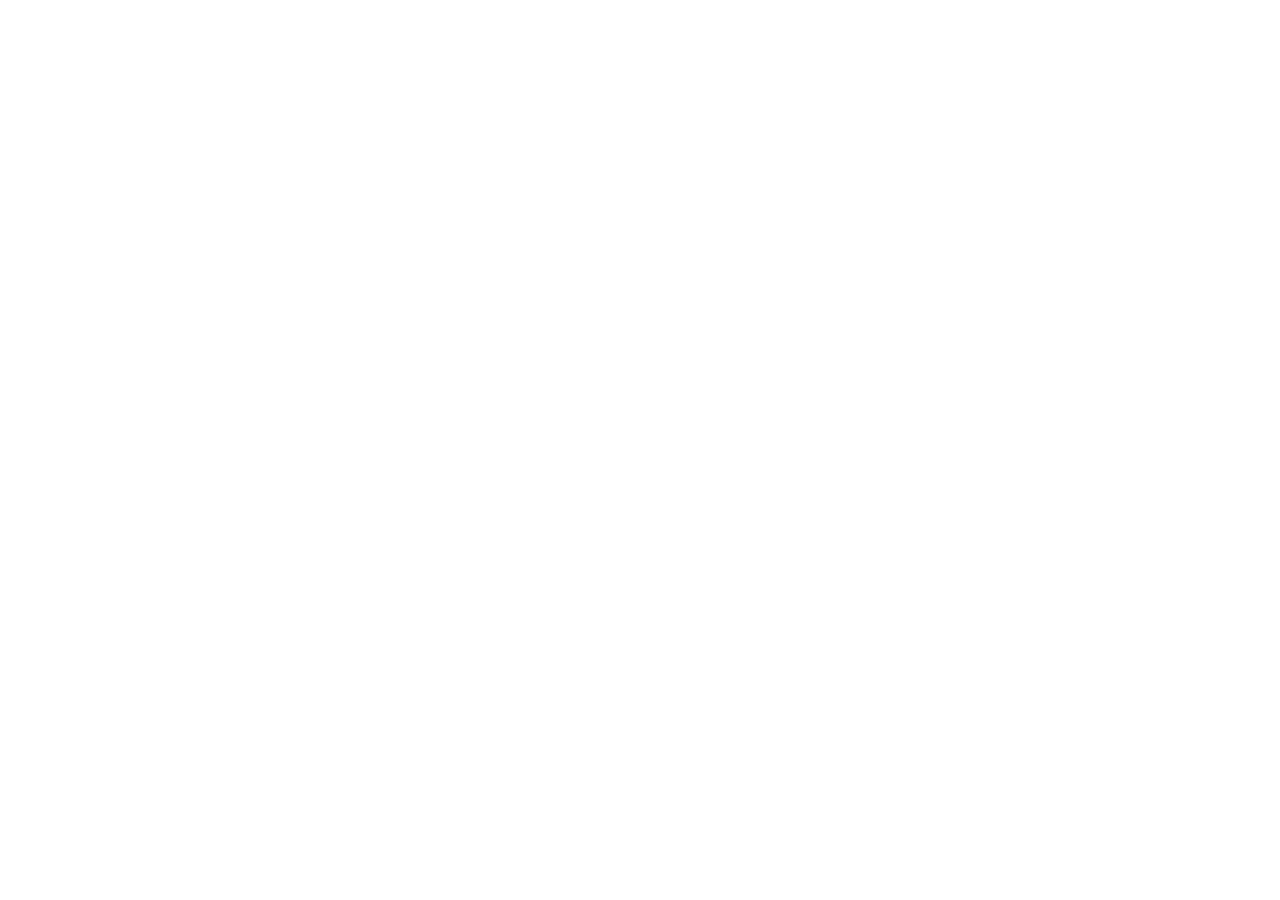
==== src/index.html @ 5af64503 "Last updates" ====
<!DOCTYPE html>
<html lang="en">
  <head>
    <meta charset="UTF-8" />
    <!-- Don't forget to delete this ↓-->
    <meta name="robots" content="noindex" />
      <!-- Don't forget to delete this ↑-->
    <meta name="viewport" content="width=device-width, initial-scale=1.0" />
    <meta http-equiv="X-UA-Compatible" content="ie=edge" />
    <title>Webpack All-Service</title>

    <!-- Don't forget to delete this style tag. -->
    <style>
      body {
        min-height: 100vh;
        margin: 0;
        display: flex;
        align-items: center;
        justify-content: center;
      }
    </style>
  </head>

  <body>
   <div class="weather-box"></div>
  </body>
</html>
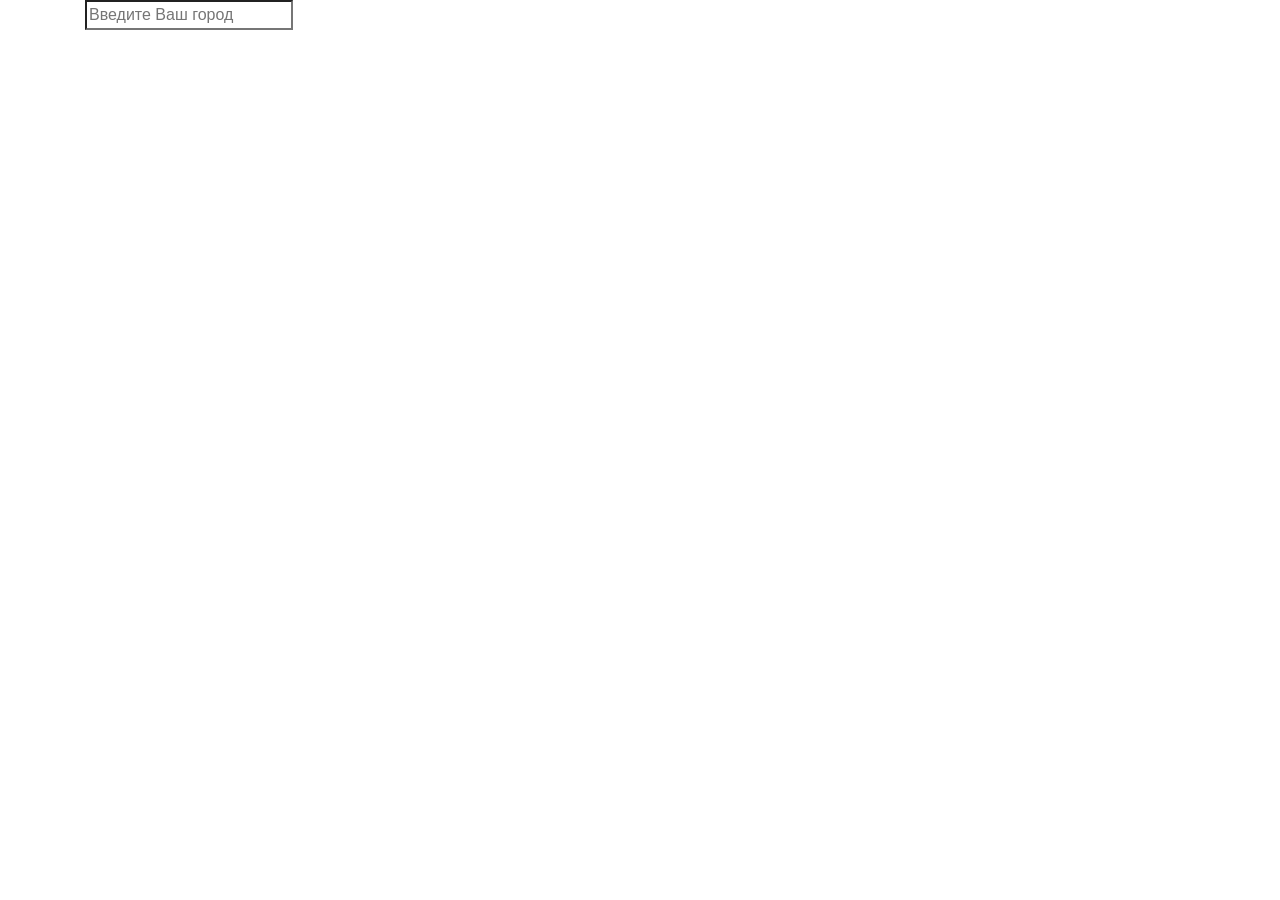
==== commit 1b7b064e: "Last updates" ====
--- a/src/index.html
+++ b/src/index.html
@@ -8,20 +8,17 @@
     <meta name="viewport" content="width=device-width, initial-scale=1.0" />
     <meta http-equiv="X-UA-Compatible" content="ie=edge" />
     <title>Webpack All-Service</title>
+    <link rel="stylesheet" href="https://cdn.jsdelivr.net/npm/bootstrap@4.5.3/dist/css/bootstrap.min.css" integrity="sha384-TX8t27EcRE3e/ihU7zmQxVncDAy5uIKz4rEkgIXeMed4M0jlfIDPvg6uqKI2xXr2" crossorigin="anonymous">
 
-    <!-- Don't forget to delete this style tag. -->
-    <style>
-      body {
-        min-height: 100vh;
-        margin: 0;
-        display: flex;
-        align-items: center;
-        justify-content: center;
-      }
-    </style>
   </head>
 
   <body>
-   <div class="weather-box"></div>
+    <div class="container">
+      <div class="search">
+       <input type="search" name="searchCity" id="searchCity" placeholder="Введите Ваш город">
+      </div>
+
+    <div class="weather-box"></div>
+  </div>
   </body>
 </html>
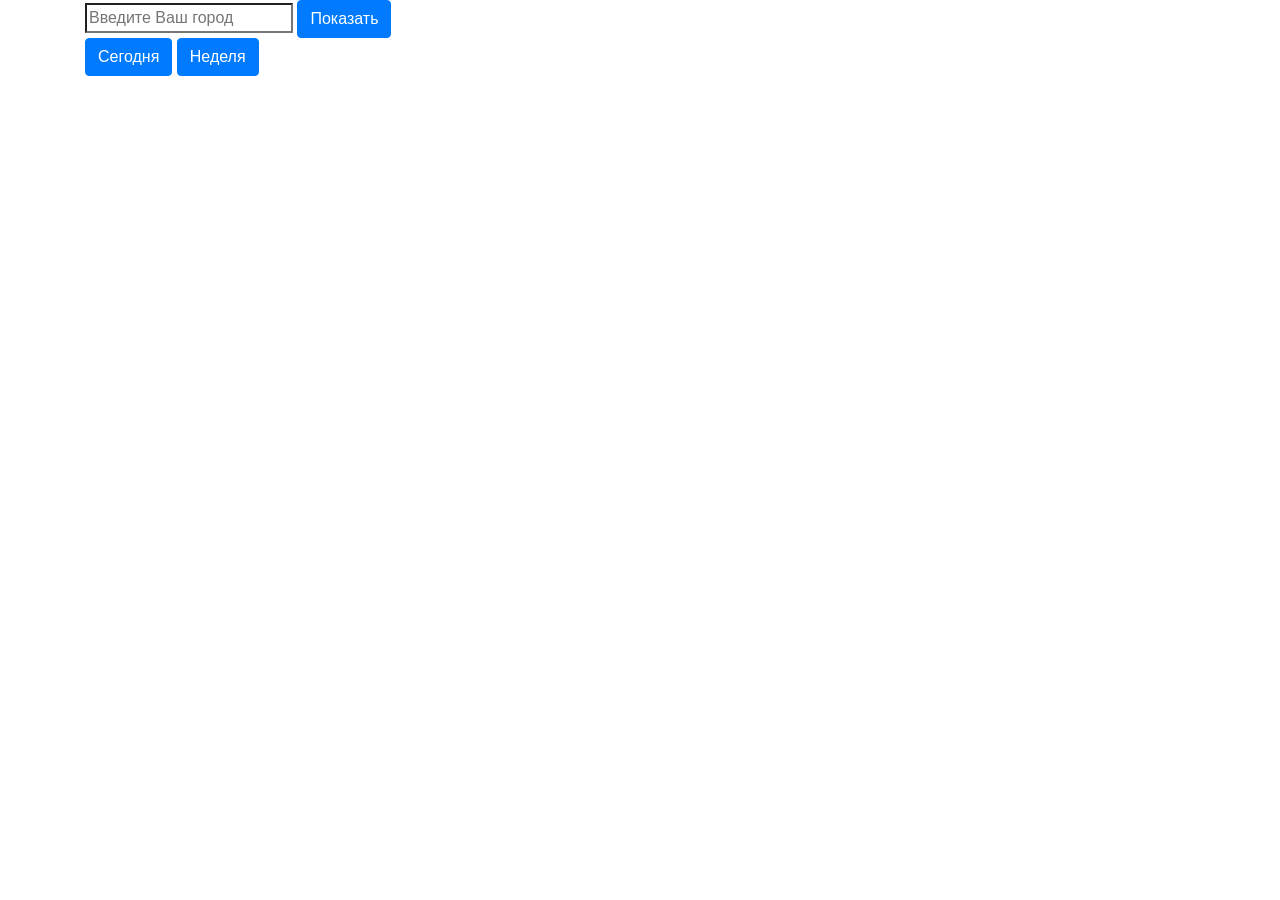
==== commit 195a4bcc: "Last updates" ====
--- a/src/index.html
+++ b/src/index.html
@@ -7,18 +7,25 @@
       <!-- Don't forget to delete this ↑-->
     <meta name="viewport" content="width=device-width, initial-scale=1.0" />
     <meta http-equiv="X-UA-Compatible" content="ie=edge" />
-    <title>Webpack All-Service</title>
+    <title>Прогноз погоды</title>
     <link rel="stylesheet" href="https://cdn.jsdelivr.net/npm/bootstrap@4.5.3/dist/css/bootstrap.min.css" integrity="sha384-TX8t27EcRE3e/ihU7zmQxVncDAy5uIKz4rEkgIXeMed4M0jlfIDPvg6uqKI2xXr2" crossorigin="anonymous">
 
   </head>
 
   <body>
     <div class="container">
-      <div class="search">
-       <input type="search" name="searchCity" id="searchCity" placeholder="Введите Ваш город">
+      <section class="search-section">
+        <div class="search">
+        <input type="search" name="searchCity" id="searchCity" placeholder="Введите Ваш город">
+        <button class="btn btn-primary searchBtn" type="submit">Показать</button>
+        </div>
+
+      <div class="weather-box"></div>
+      <div class="btn-box">
+        <button class="btn btn-primary">Сегодня</button>
+        <button class="btn btn-primary">Неделя</button>
       </div>
-
-    <div class="weather-box"></div>
+  </section>
   </div>
   </body>
 </html>
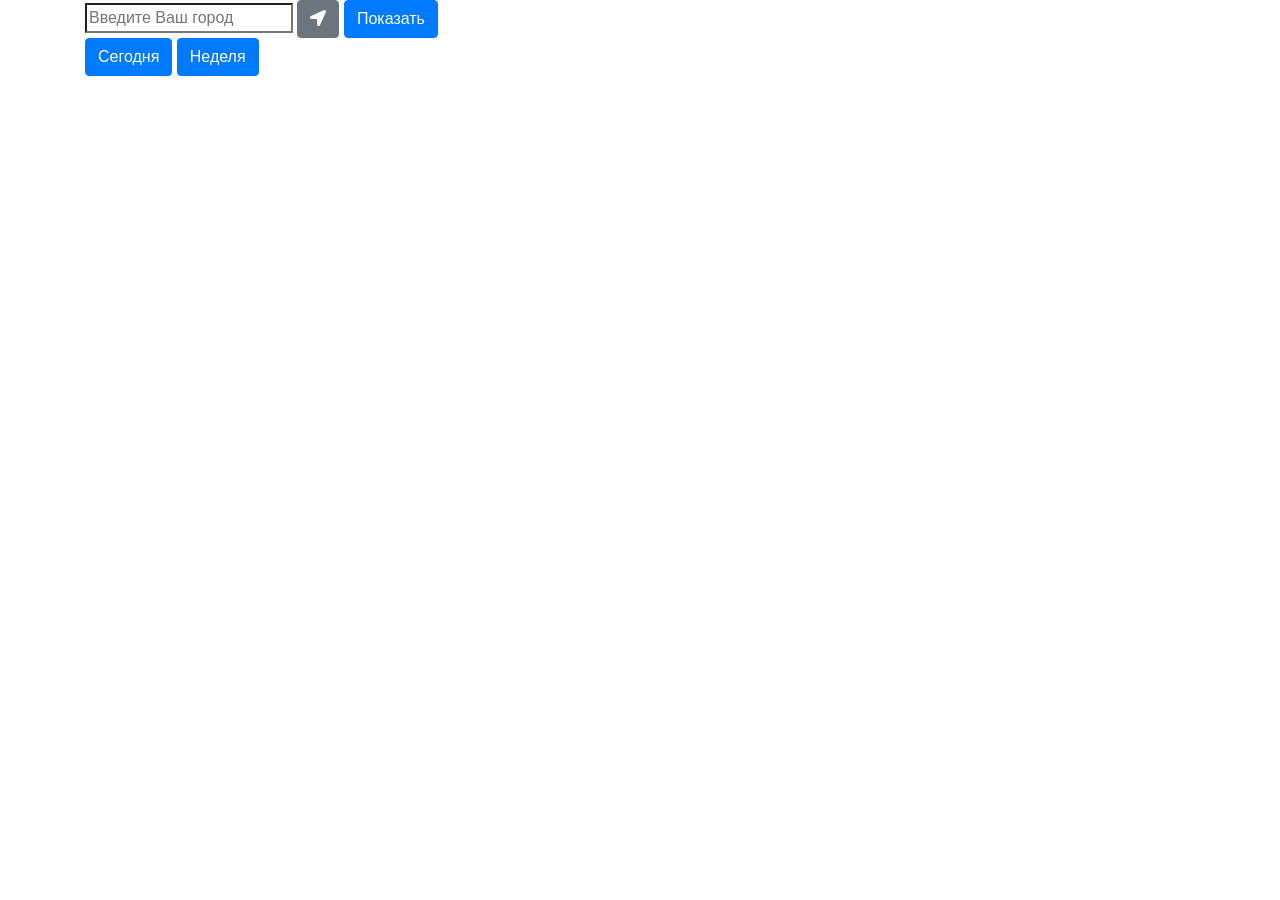
==== commit 11dd85f3: "Last updates" ====
--- a/src/index.html
+++ b/src/index.html
@@ -9,7 +9,9 @@
     <meta http-equiv="X-UA-Compatible" content="ie=edge" />
     <title>Прогноз погоды</title>
     <link rel="stylesheet" href="https://cdn.jsdelivr.net/npm/bootstrap@4.5.3/dist/css/bootstrap.min.css" integrity="sha384-TX8t27EcRE3e/ihU7zmQxVncDAy5uIKz4rEkgIXeMed4M0jlfIDPvg6uqKI2xXr2" crossorigin="anonymous">
+    <link href="https://use.fontawesome.com/releases/v5.0.13/css/all.css" rel="stylesheet">
 
+    
   </head>
 
   <body>
@@ -17,6 +19,7 @@
       <section class="search-section">
         <div class="search">
         <input type="search" name="searchCity" id="searchCity" placeholder="Введите Ваш город">
+        <button type="button" class="location btn btn-secondary" data-toggle="tooltip" data-placement="top" title="Определить Ваше положение"><i class="fas fa-location-arrow"></i></button>
         <button class="btn btn-primary searchBtn" type="submit">Показать</button>
         </div>
 
@@ -27,5 +30,14 @@
       </div>
   </section>
   </div>
+
+  <script src="https://code.jquery.com/jquery-3.5.1.slim.min.js" integrity="sha384-DfXdz2htPH0lsSSs5nCTpuj/zy4C+OGpamoFVy38MVBnE+IbbVYUew+OrCXaRkfj" crossorigin="anonymous"></script>
+    <script src="https://cdn.jsdelivr.net/npm/bootstrap@4.5.3/dist/js/bootstrap.bundle.min.js" integrity="sha384-ho+j7jyWK8fNQe+A12Hb8AhRq26LrZ/JpcUGGOn+Y7RsweNrtN/tE3MoK7ZeZDyx" crossorigin="anonymous"></script>
+  <script>
+    $(function () {
+  $('[data-toggle="tooltip"]').tooltip()
+})
+  </script>
   </body>
+  
 </html>
